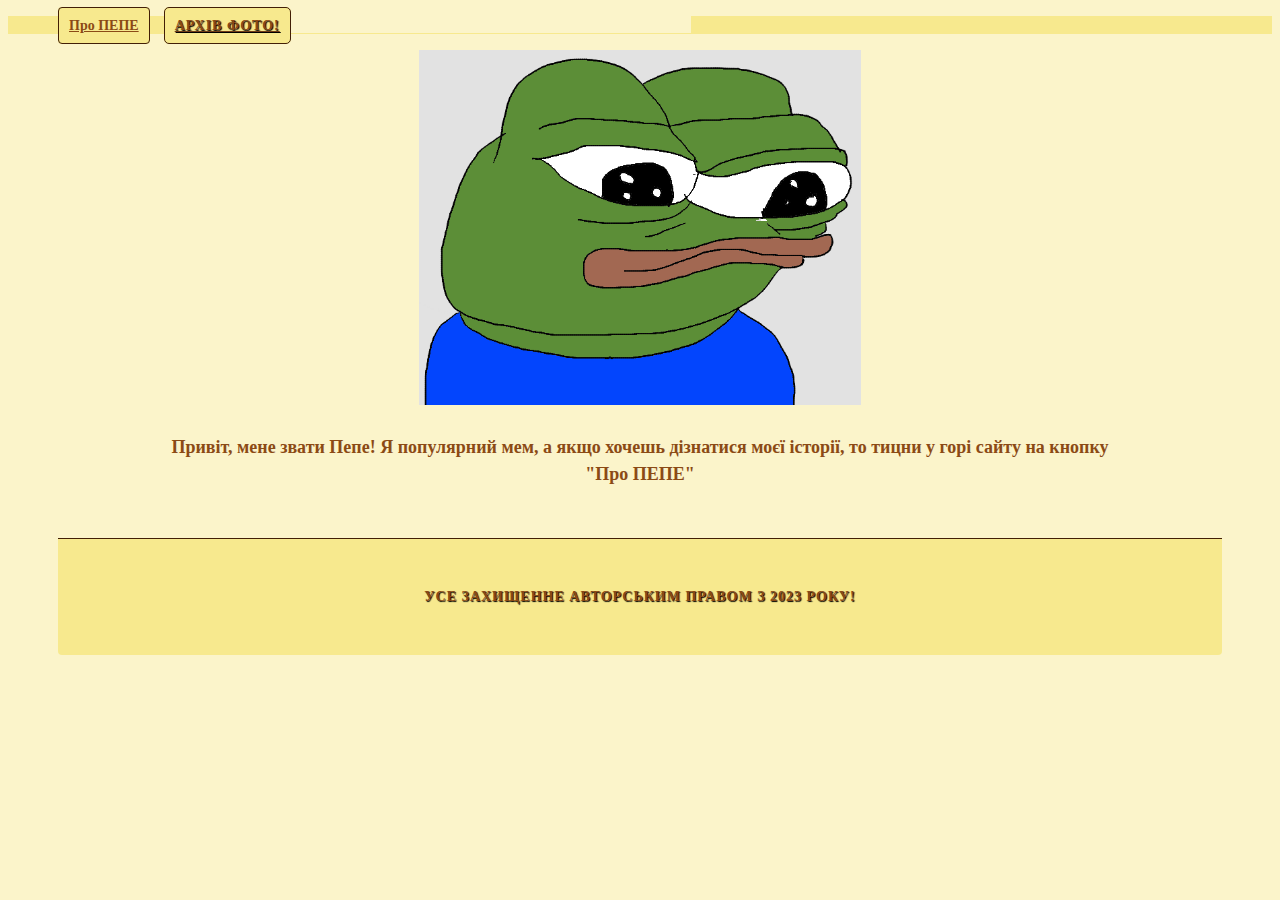
==== index.html @ 833e3c0a "Add files via upload" ====
<!DOCTYPE html>
<html lang="ua">

<head>
  <meta charset="UTF-8" />
  <meta http-equiv="X-UA-Compatible" content="IE=edge" />
  <meta name="viewport" content="width=device-width, initial-scale=1.0" />
  <link rel="stylesheet" href="style.css" />
  <link rel="preconnect" href="https://fonts.googleapis.com">
  <link rel="preconnect" href="https://fonts.gstatic.com" crossorigin>
  <link href="https://fonts.googleapis.com/css2?family=Oswald:wght@600&family=Ubuntu+Mono&display=swap"
    rel="stylesheet">
  <title>Головна</title>
</head>

<body>
  <header>
    <nav>
      <menu>
        <a class="menu-btn" href="about-pepe.html">Про ПЕПЕ</a>
        <a href="photo.html"><span class="menu-text">Архів Фото!</span></a>
      </menu>
    </nav>
  </header>
  <main>
    <img src="8nLFCVP.png" width="35%">
    <p> Привіт, мене звати Пепе! Я популярний мем, а якщо хочешь дізнатися моєї історії, то тицни у горі сайту на кнопку
      "Про ПЕПЕ" </p>
  </main>
  <footer>
    Усе захищенне авторським правом з 2023 року!
  </footer>
</body>

</html>
---- style.css ----
* {
    background-color: #fbf4ca;
    color: #733c14;
    scroll-behavior: smooth;
}

menu {
    background-color: #f7e98e;
    color: #8b4a15;
    align-items: center;
}

.menu-text {
    color: #8b4a15;
    align: center;
    background-color: #f7e98e;
    padding: 10px;
    border: 1px solid #421f06;
    border-radius: 5px;
    font-size: 14px;
    font-weight: bold;
    text-transform: uppercase;
    letter-spacing: 1px;
    text-align: center;
    text-shadow: 1px 1px 1px #000000;
    margin-right: 400px;
    cursor: pointer
}

.menu-btn {
    color: #8b4a15;
    align: center;
    background-color: #f7e98e;
    border: 1px solid #421f06;
    border-radius: 4px;
    font-size: 14px;
    font-weight: 600;
    padding: 10px;
    cursor: pointer;
    margin-right: 10px;
    margin-bottom: 10px;
    margin-left: 10px;
    margin-top: 10px;
}

main {
    text-align: center;
}

footer {
    background-color: #f7e98e;
    color: #8b4a15;
    padding: 50px;
    font-size: 14px;
    font-weight: 600;
    text-transform: uppercase;
    letter-spacing: 1px;
    text-align: center;
    text-shadow: 1px 1px 1px #000000;
    cursor: pointer;
    border-top: 1px solid #421f06;
    border-bottom-left-radius: 4px;
    border-bottom-right-radius: 4px;
    margin-top: 50px;
    margin-bottom: 50px;
    margin-left: 50px;
    margin-right: 50px;
}

p {
    font-family: "Ubuntu Mono";
    font-weight: 600;
    font-size: 18px;
    text-align: center;
    margin-bottom: 25px;
    margin-left: 150px;
    margin-right: 150px;
    margin-top: 25px;

    color: #8b4a15;
    line-height: 1.5;

}

h1, h2, h3, h4, h5, h6 {
    font-family: 'Oswald', sans-serif;
}

.btn {
    color: #8b4a15;
    align: right;
    background-color: #f7e98e;
    border: 1px solid #421f06;
    border-radius: 4px;
    font-size: 14px;
    font-weight: 600;
    padding: 10px;
    cursor: pointer;
    margin-right: 10px;
    margin-bottom: 10px;
    margin-left: 10px;
    margin-top: 10px;
}

#q1, #q2, #q3, #q4 {
    justify-content: space-between;
}
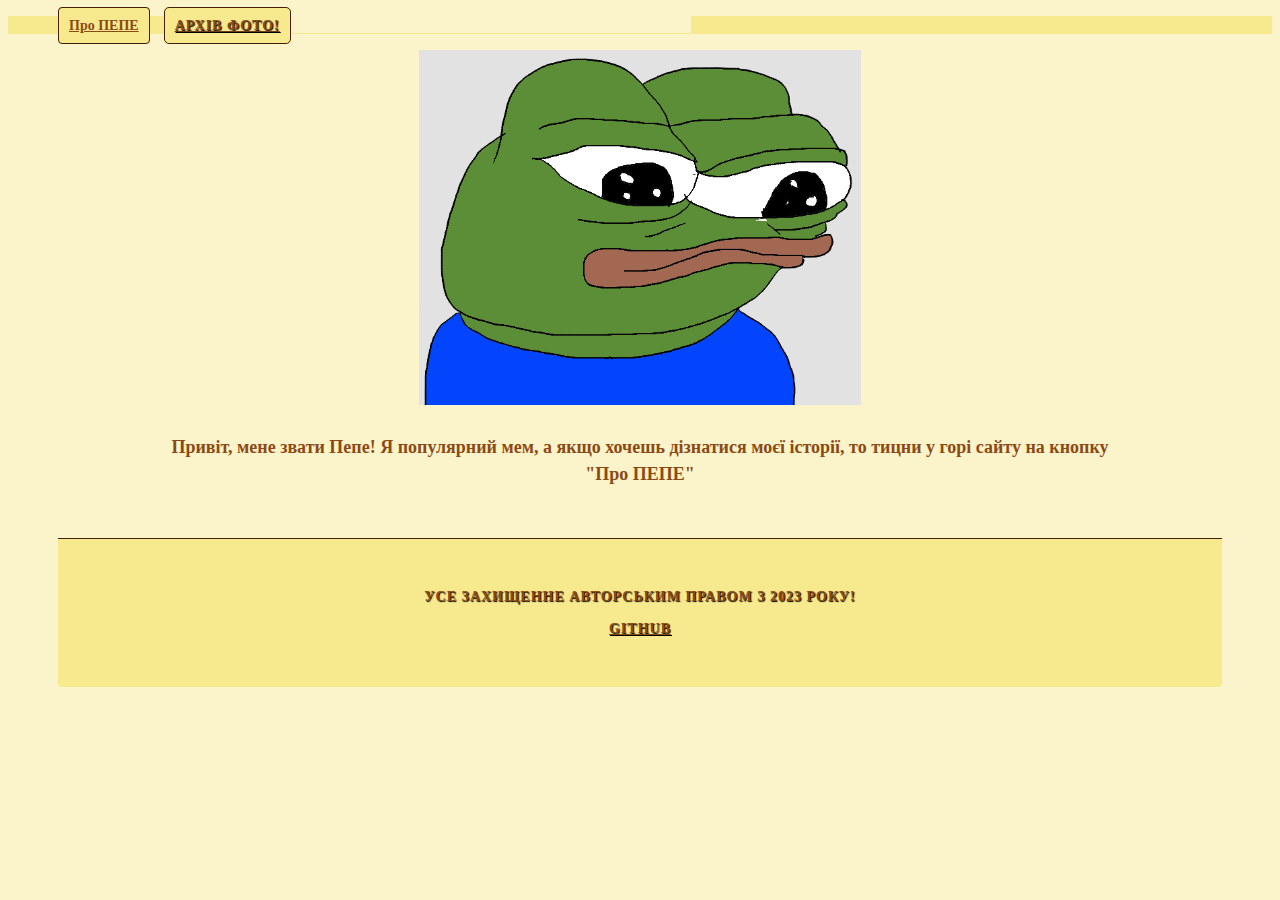
==== commit 9b9403b7: "Add files via upload" ====
--- a/index.html
+++ b/index.html
@@ -29,6 +29,8 @@
   </main>
   <footer>
     Усе захищенне авторським правом з 2023 року!
+    <br><br>
+    <a href="https://github.com/kirilloooo/">GitHub</a>
   </footer>
 </body>
 
--- a/style.css
+++ b/style.css
@@ -104,4 +104,9 @@
 
 #q1, #q2, #q3, #q4 {
     justify-content: space-between;
+}
+
+footer a {
+    background-color: #f7e98e;
+    color: #8b4a15;
 }